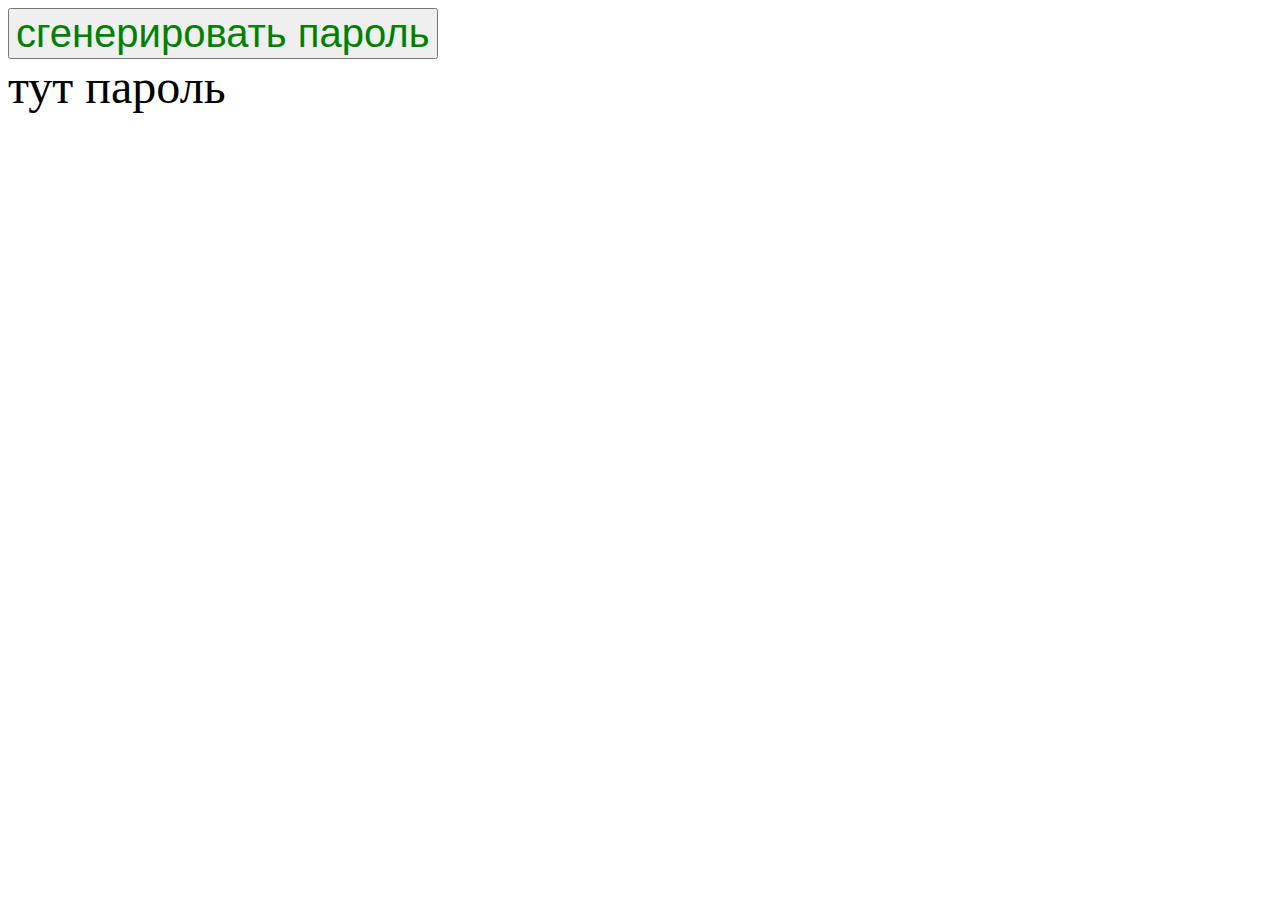
==== index.html @ a45e2dce "intial commit" ====
<!doctype html>
<html>
    <link rel="stylesheet" type="text/css" href="style.css">
    <head>
        <meta charset="utf-8" />
        <title>Мой первый проект</title>
    </head>
    <body>
        <button type="button" id="button">
            <btn>
                сгенерировать пароль
            </btn>
        </button>
        <div id="password">
            <lbl>
                тут пароль
            </lbl>
        </div>
        <script src="script_password_chage.js"></script>
    </body>
</html>
---- style.css ----
btn{
    color: green;
    font-size: 3em;
}
lbl{
    font-size: 3em;
}
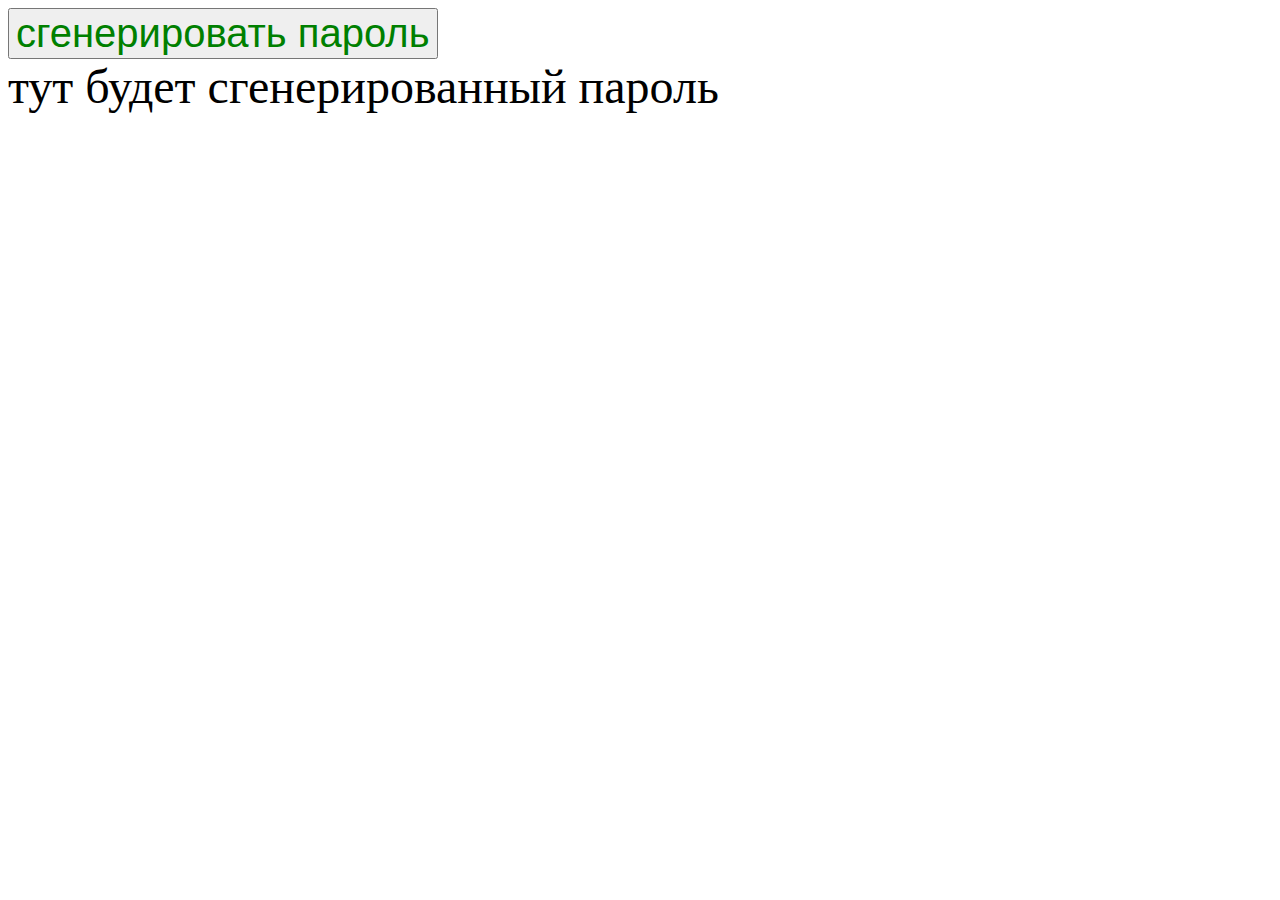
==== commit 6d540c73: "feat: changed button label" ====
--- a/index.html
+++ b/index.html
@@ -13,7 +13,7 @@
         </button>
         <div id="password">
             <lbl>
-                тут пароль
+                тут будет сгенерированный пароль
             </lbl>
         </div>
         <script src="script_password_chage.js"></script>
